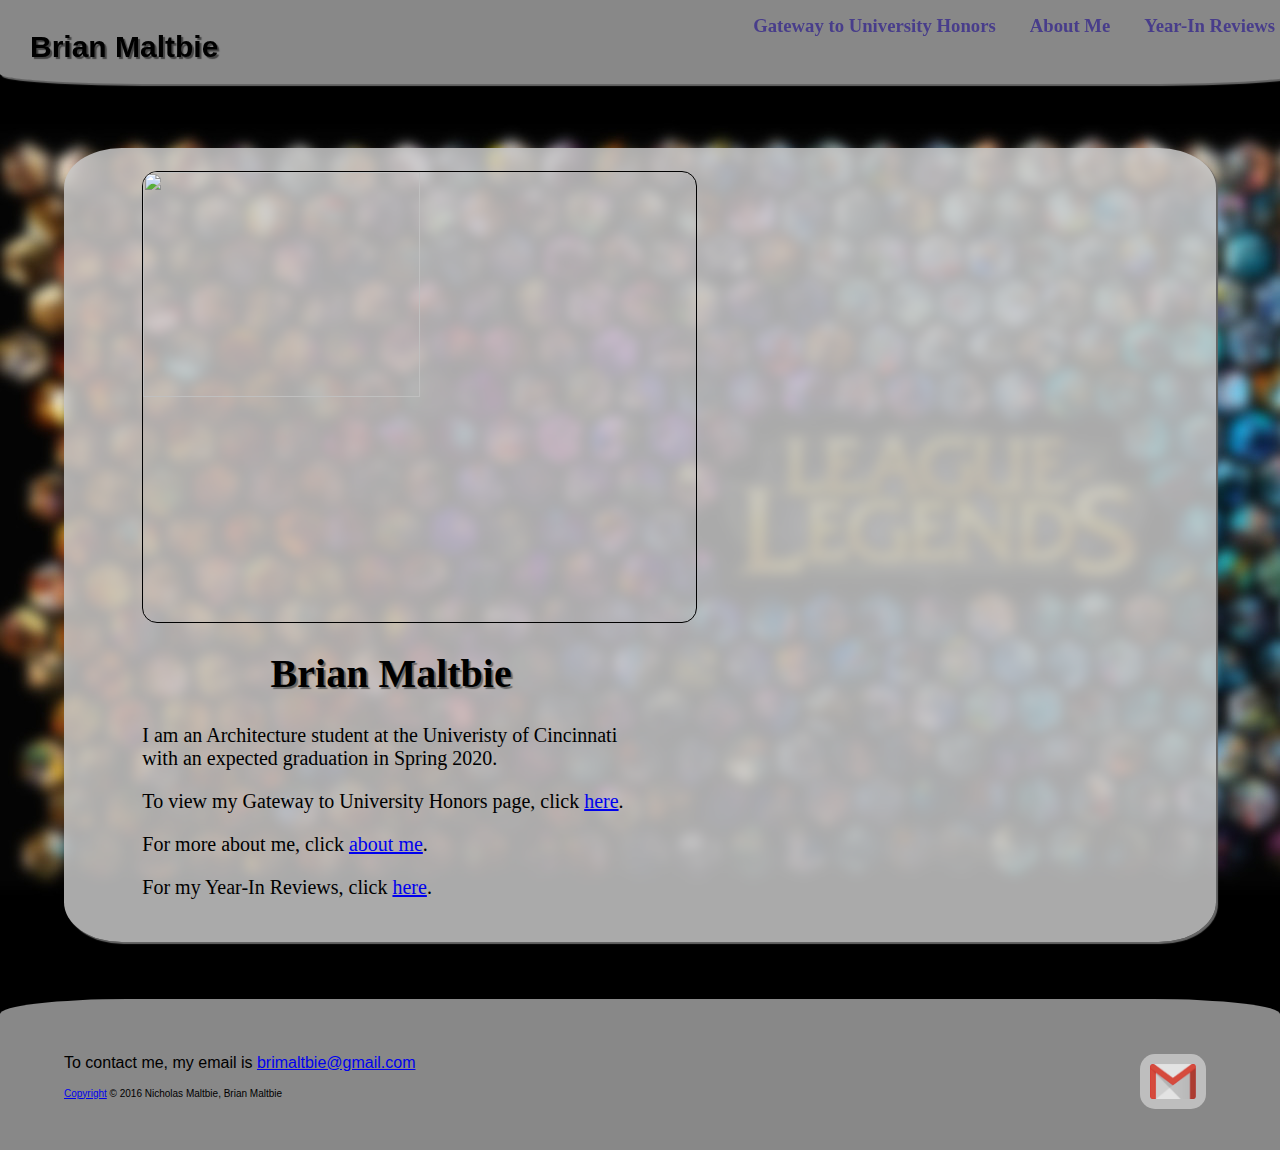
==== index.html @ 5e85eae9 "Revised website code to become Brian Maltbie" ====
<head>
  <title>Brian Maltbie</title>
  <link rel='stylesheet' href='css/stylesheet.css' /></link>
  <script src="js/padding.js"></script>
</head>
<body background="img/lol/lol.jpg" onload="alightPaddingForNav()"
onresize="alightPaddingForNav()">
  <div id="wrapper">
    <navbar id="nav">
      <div id="home">
        <a href="index.html" id="home">
          <h1>Brian Maltbie</h1>
        </a>
      </div>

      <div id="links">
        <div class="link">
          <a href="Gateway.html">
             <h3>Gateway to University Honors</h3>
          </a>
        </div>

        <div class="link">
          <a href="aboutme.html">
             <h3>About Me</h3>
          </a>
        </div>

        <div class="link">
          <a href="projects.html">
             <h3>Year-In Reviews</h3>
          </a>
        </div>
      </div>
    </navbar>

    <div id="content-holder">
      <div class = "content" id="picture-holder">
        <img id="picture" class="roundrect" border="1px" src='img/IMG_1776.JPG' height="50%"/>
        <div id="about">
          <h1 align="center">Brian Maltbie</h1>
          <p> I am an Architecture student at the Univeristy of
            Cincinnati with an expected graduation in Spring 2020.</p>
          <p> To view my Gateway to University Honors page, click <a href="https://drive.google.com/file/d/0B0gCZqueOMVIaFNQQXA4c0lDUjQ/view?usp=sharing">here</a>. </p>
          <P> For more about me, click <a href="aboutme.html">about me</a>. </p>
          <p> For my Year-In Reviews, click <a href="projects.html">here</a>. </p>
        </div>
      </div>
    </div>

    <div id="footer">
      <div style="display:inline-block;width=30%;float=left">
        <p>To contact me, my email is <a href="mailto:brimaltbie@gmail.com">brimaltbie@gmail.com</a></p>

        <p><font size="1"><a href="LICENSE.txt">Copyright</a> © 2016 Nicholas Maltbie, Brian Maltbie</font></p>
      </div>

      <ul style="display:inline-block;" id="info">
        <li>
          <span title="brimaltbie@gmail.com">
            <a href="mailto:brimaltbie@gmail.com"><img src="img/icons/gmail-icon.png"/ height=35px></a>
          </span>
        </li>
      </ul>
    </div>
  </div>
</body>
---- css/stylesheet.css ----
body {
  background-color: #300a24;
  margin:0;
  padding:0;
	height:100%;
}

#wrapper {
	min-height:100%;
	position:relative;
}

#nav {
  text-align: center;
  display:inline-block;
  width: 100%;
  height:auto;
  top:0;
  position:fixed;
  background-color: #888;
  border-bottom-left-radius: 12%;
  border-bottom-right-radius: 12%;
  box-shadow: 2px 2px 1px #666;
  padding: 10px;
}

#home > h1 {
  margin:0;
  font-size: 30;
}

.link > a > h3 {
  margin: 5px 0 5px 0;
}

#home {
  color: black;
  text-decoration: none;
  font-family:'Helvetica';
  margin: 10px 15px 5px 10px;
  text-shadow: 2px 2px 1px #444;
  display:inline-block;
  text-align: left;
  float:left;
}

.link {
  display: inline-block;
  margin: 0 15px 0 15px;
}

#links {
  display: inline-block;
  float: right;
}

#nav > #links > .link > a {
  color: darkslateblue;
  font-family:'Geneva';
  text-decoration: none;
}

#content-holder {
  margin: 5% 5% 0 5%;
  width: 90%;
}

#footer {
  border-top-left-radius: 10%;
  border-top-right-radius: 10%;
  background-color: #888;
  width:90%;
  padding: 3% 5% 2% 5%;
  font-family: 'Arial';
	position:absolute;
	bottom:0;
  left:0;
}

#foter > div {
  color: #FFF;
}

#license {
  display: block;
  background-color: #AAA;
  box-shadow: 2px 2px 1px #666;
  margin: 0 3%;
  padding: 2%;
  float:top;
}

.content {
  border-radius: 5%;
  background-color: rgba(200, 200, 200, 0.85);;
  box-shadow: 2px 2px 1px #666;
  text-decoration: none;
  margin-bottom: 5%;
  padding:2%;
  font-size: 20;
}

.roundrect {
  border-radius: 15px;
}

#picture {
  display:inline-flex;
  margin:0 5%;
}

#about {
  display: inline-block;
  width:45%;
  vertical-align:top;
  margin-left: 5%;
}

#about > h1 {
  font-family:'Sans-serif';
  text-shadow: 2px 2px 1px #666;
}

#info {
  float:right;
  text-align: right;
  vertical-align: baseline;
}
/*
ul.info:after {
  content: '';
  display: inline-block;
  width: 100%;
}*/

#info > li {
  display: inline-block;
  width: auto;
  text-align: left;
  vertical-align: middle;
  margin:0 10px 0 10px;
  background-color: rgba(200,200,200,0.85);
  border-radius: 15px;
  padding: 10px;
  text-align: center;
}

#picture-holder {
  text-align: left;
}

@media (max-device-width: 700px) {

  #nav > #links {
    display: block;
    text-align: center;
    margin-bottom: 5px;
    width:100%;
  }

  #nav > #links > .link {
    float: none;
    margin: 0 10px 0 10px;
  }

  #home {
    text-align: center;
    width:100%;
    margin:10px 0 0 0;
  }

  #picture-holder {
    text-align: center;
  }

  #picture {
    margin: 0 0;
  }

  #about {
    width:100%;
    margin-left: 0;
  }

}

@media (max-width: 700px) {

  #nav > #links {
    display: block;
    text-align: center;
    margin-bottom: 5px;
    width:100%;
  }

  #nav > #links > .link {
    float: none;
    margin: 0 10px 0 10px;
  }

  #home {
    text-align: center;
    width:100%;
    margin:10px 0 0 0;
  }

  #picture-holder {
    text-align: center;
  }

  #picture {
    margin: 0 0;
  }

  #about {
    width:100%;
    margin-left: 0;
  }
}
\
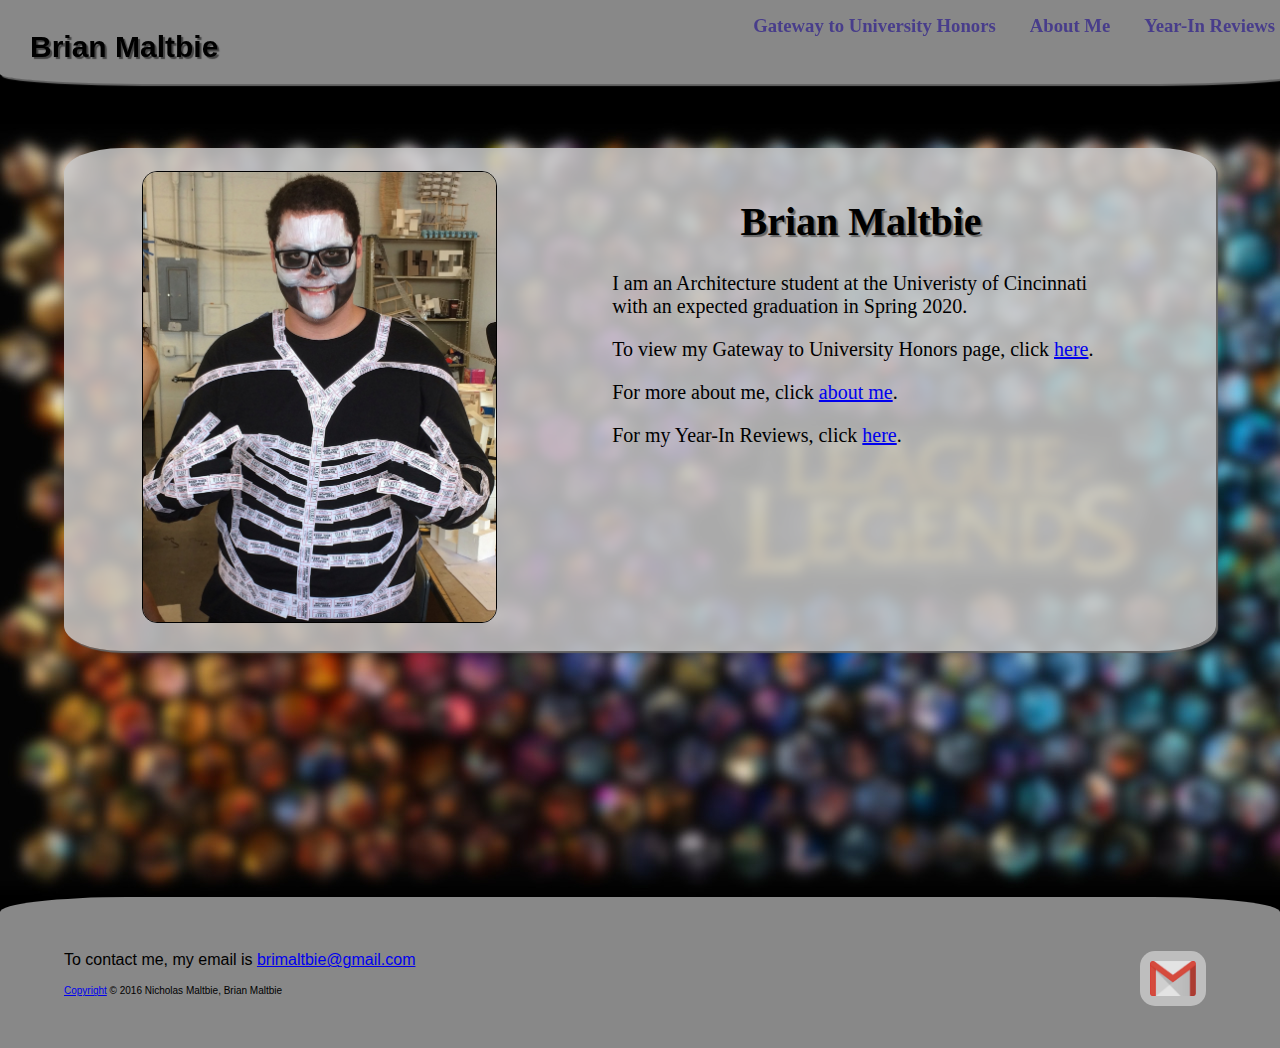
==== commit 7b545a4f: "changed brian image" ====
--- a/index.html
+++ b/index.html
@@ -36,7 +36,7 @@
 
     <div id="content-holder">
       <div class = "content" id="picture-holder">
-        <img id="picture" class="roundrect" border="1px" src='img/IMG_1776.JPG' height="50%"/>
+        <img id="picture" class="roundrect" border="1px" src='img/Brian.JPG' height="50%"/>
         <div id="about">
           <h1 align="center">Brian Maltbie</h1>
           <p> I am an Architecture student at the Univeristy of
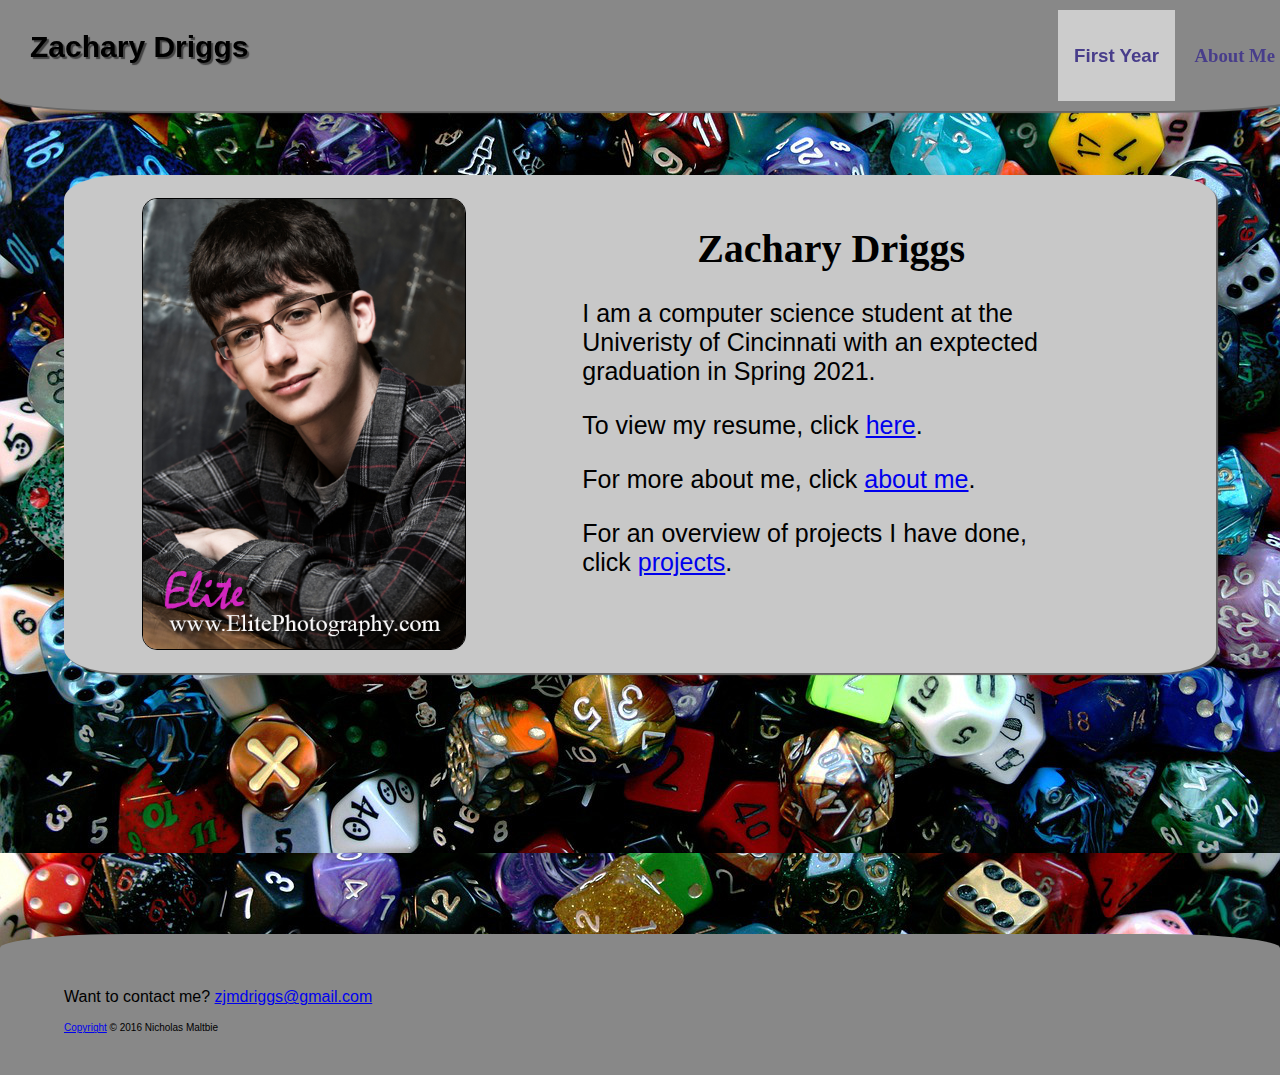
==== commit 7c2dfc02: "Removed Herobrine" ====
--- a/index.html
+++ b/index.html
@@ -1,34 +1,31 @@
 <head>
-  <title>Brian Maltbie</title>
+  <title>Zachary Driggs</title>
   <link rel='stylesheet' href='css/stylesheet.css' /></link>
   <script src="js/padding.js"></script>
+  <script src="js/dropdown.js"></script>
+  <link rel="icon" href="img/icons/turtleIcon.png">
 </head>
-<body background="img/lol/lol.jpg" onload="alightPaddingForNav()"
+<body background="dice1.jpg" onload="alightPaddingForNav()"
 onresize="alightPaddingForNav()">
   <div id="wrapper">
     <navbar id="nav">
       <div id="home">
         <a href="index.html" id="home">
-          <h1>Brian Maltbie</h1>
+          <h1>Zachary Driggs</h1>
         </a>
       </div>
 
       <div id="links">
-        <div class="link">
-          <a href="Gateway.html">
-             <h3>Gateway to University Honors</h3>
-          </a>
+        <div class="dropdown">
+          <button onclick="myFunction()" class="dropbtn"><h3>First Year</h3></button>
+          <div id="myDropdown" class="dropdown-content">
+            <a href="gateway.html">Honors Gateway</a>
+            <a href="yearin1.html">Year-In Review</a>
+          </div>
         </div>
-
         <div class="link">
           <a href="aboutme.html">
              <h3>About Me</h3>
-          </a>
-        </div>
-
-        <div class="link">
-          <a href="projects.html">
-             <h3>Year-In Reviews</h3>
           </a>
         </div>
       </div>
@@ -36,32 +33,25 @@
 
     <div id="content-holder">
       <div class = "content" id="picture-holder">
-        <img id="picture" class="roundrect" border="1px" src='img/Brian.JPG' height="50%"/>
+        <img id="picture" class="roundrect" border="1px" src='Me.jpg' height="50%"/>
         <div id="about">
-          <h1 align="center">Brian Maltbie</h1>
-          <p> I am an Architecture student at the Univeristy of
-            Cincinnati with an expected graduation in Spring 2020.</p>
-          <p> To view my Gateway to University Honors page, click <a href="https://drive.google.com/file/d/0B0gCZqueOMVIaFNQQXA4c0lDUjQ/view?usp=sharing">here</a>. </p>
+          <h1 align="center">Zachary Driggs</h1>
+          <p> I am a computer science student at the Univeristy of
+            Cincinnati with an exptected graduation in Spring 2021.</p>
+          <p> To view my resume, click <a href="https://drive.google.com/file/d/0B0gCZqueOMVIaFNQQXA4c0lDUjQ/view?usp=sharing">here</a>. </p>
           <P> For more about me, click <a href="aboutme.html">about me</a>. </p>
-          <p> For my Year-In Reviews, click <a href="projects.html">here</a>. </p>
+          <p> For an overview of projects I have done, click <a href="projects.html">projects</a>. </p>
         </div>
       </div>
     </div>
 
     <div id="footer">
       <div style="display:inline-block;width=30%;float=left">
-        <p>To contact me, my email is <a href="mailto:brimaltbie@gmail.com">brimaltbie@gmail.com</a></p>
+        <p>Want to contact me? <a href="mailto:zjmdriggs@gmail.com">
+          zjmdriggs@gmail.com</a></p>
 
-        <p><font size="1"><a href="LICENSE.txt">Copyright</a> © 2016 Nicholas Maltbie, Brian Maltbie</font></p>
+        <p><font size="1"><a href="license.html">Copyright</a> © 2016 Nicholas Maltbie</font></p>
       </div>
-
-      <ul style="display:inline-block;" id="info">
-        <li>
-          <span title="brimaltbie@gmail.com">
-            <a href="mailto:brimaltbie@gmail.com"><img src="img/icons/gmail-icon.png"/ height=35px></a>
-          </span>
-        </li>
-      </ul>
     </div>
   </div>
 </body>
--- a/css/stylesheet.css
+++ b/css/stylesheet.css
@@ -24,6 +24,18 @@
   padding: 10px;
 }
 
+.content {
+  font-family:'Helvetica';
+}
+
+.content > p {
+  font-size:25;
+}
+
+.content > div > p {
+  font-size:25;
+}
+
 #home > h1 {
   margin:0;
   font-size: 30;
@@ -52,6 +64,7 @@
 #links {
   display: inline-block;
   float: right;
+  font-family:'Helvetica';
 }
 
 #nav > #links > .link > a {
@@ -92,7 +105,7 @@
 
 .content {
   border-radius: 5%;
-  background-color: rgba(200, 200, 200, 0.85);;
+  background-color: rgba(200, 200, 200, 1);;
   box-shadow: 2px 2px 1px #666;
   text-decoration: none;
   margin-bottom: 5%;
@@ -106,7 +119,8 @@
 
 #picture {
   display:inline-flex;
-  margin:0 5%;
+  margin: auto 5%;
+  vertical-align: middle;
 }
 
 #about {
@@ -118,7 +132,7 @@
 
 #about > h1 {
   font-family:'Sans-serif';
-  text-shadow: 2px 2px 1px #666;
+  /*text-shadow: 2px 2px 1px #666;*/
 }
 
 #info {
@@ -174,7 +188,7 @@
   }
 
   #picture {
-    margin: 0 0;
+    margin: auto 0;
   }
 
   #about {
@@ -217,4 +231,56 @@
     margin-left: 0;
   }
 }
-\
+
+/* Dropdown Button */
+.dropbtn {
+    background-color: #CCC;
+    color: white;
+    padding: 16px;
+    font-size: 16px;
+    border: none;
+    cursor: pointer;
+}
+
+.dropbtn {
+    background-color: #CCC;
+    color: darkslateblue;
+    padding: 16px;
+    font-size: 16px;
+    border: none;
+    cursor: pointer;
+}
+
+.dropbtn:focus {
+  background-color: #777;
+  outline:0;
+}
+
+.dropbtn:hover  {
+    background-color: #777;
+}
+
+.dropdown {
+    position: relative;
+    display: inline-block;
+}
+
+.dropdown-content {
+    display: none;
+    position: absolute;
+    background-color: #CCC;
+    min-width: 160px;
+    overflow: auto;
+    box-shadow: 0px 8px 16px 0px rgba(0,0,0,0.2);
+}
+
+.dropdown-content a {
+    color: darkslateblue;
+    padding: 12px 16px;
+    text-decoration: none;
+    display: block;
+}
+
+.dropdown a:hover {background-color: #CCC}
+
+.show {display:block;}
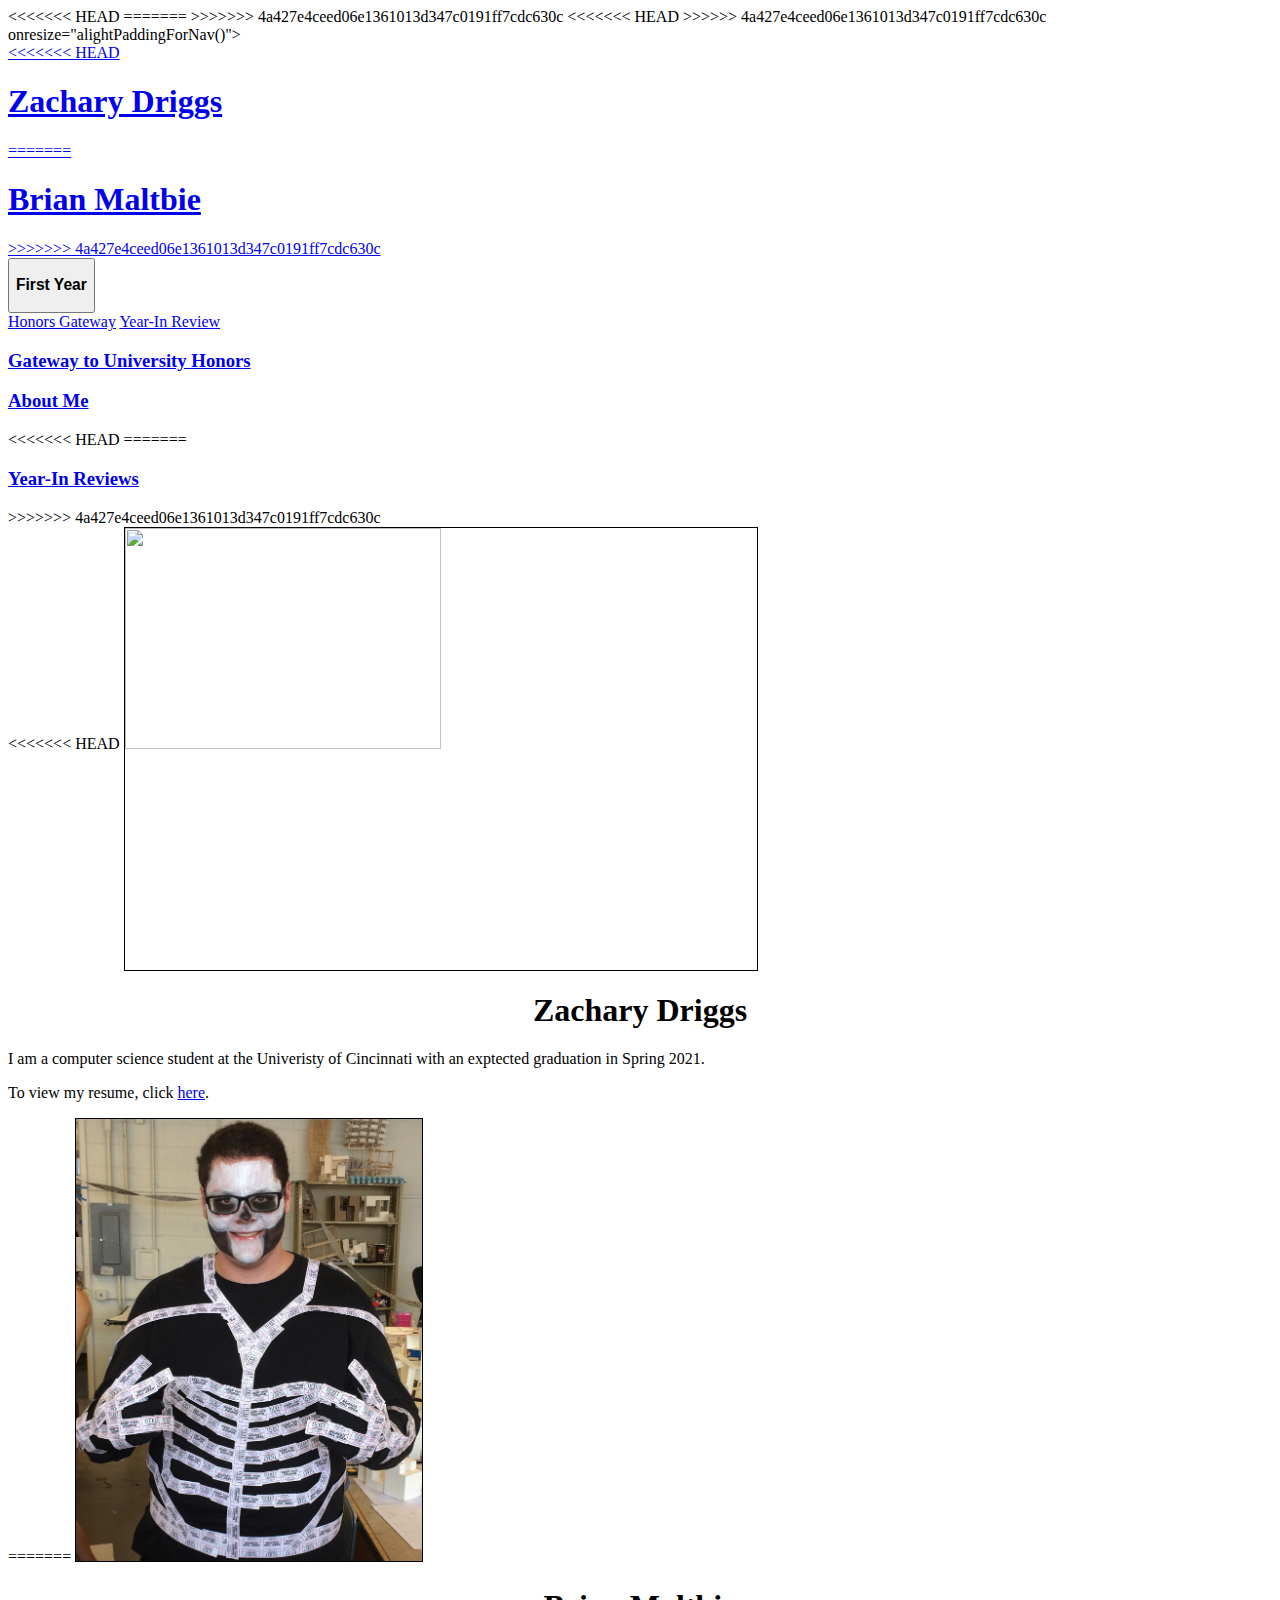
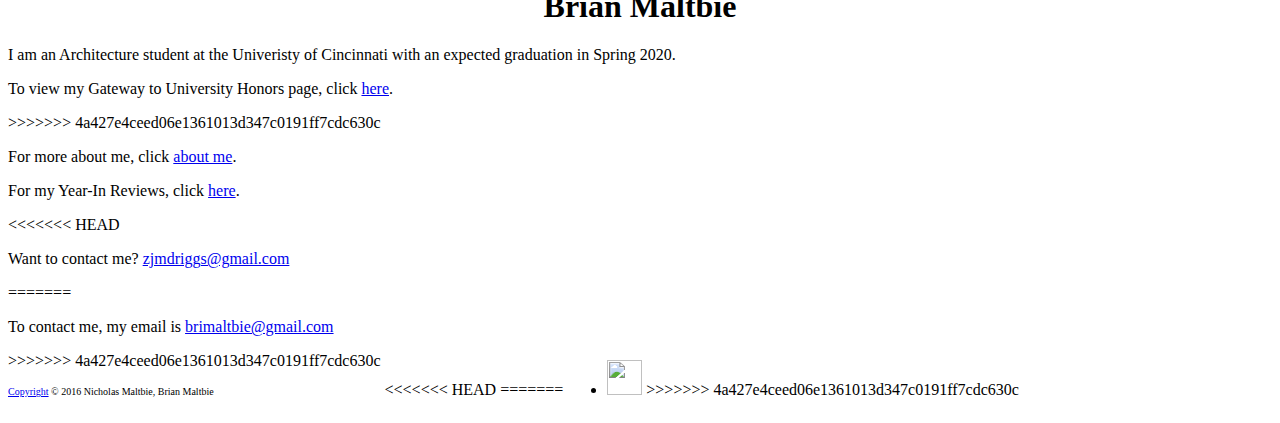
==== commit 8b377480: "things being resolved" ====
--- a/index.html
+++ b/index.html
@@ -1,17 +1,29 @@
 <head>
+<<<<<<< HEAD
   <title>Zachary Driggs</title>
+=======
+  <title>Brian Maltbie</title>
+>>>>>>> 4a427e4ceed06e1361013d347c0191ff7cdc630c
   <link rel='stylesheet' href='css/stylesheet.css' /></link>
   <script src="js/padding.js"></script>
   <script src="js/dropdown.js"></script>
   <link rel="icon" href="img/icons/turtleIcon.png">
 </head>
+<<<<<<< HEAD
 <body background="dice1.jpg" onload="alightPaddingForNav()"
+=======
+<body background="img/lol/lol.jpg" onload="alightPaddingForNav()"
+>>>>>>> 4a427e4ceed06e1361013d347c0191ff7cdc630c
 onresize="alightPaddingForNav()">
   <div id="wrapper">
     <navbar id="nav">
       <div id="home">
         <a href="index.html" id="home">
+<<<<<<< HEAD
           <h1>Zachary Driggs</h1>
+=======
+          <h1>Brian Maltbie</h1>
+>>>>>>> 4a427e4ceed06e1361013d347c0191ff7cdc630c
         </a>
       </div>
 
@@ -24,34 +36,73 @@
           </div>
         </div>
         <div class="link">
+          <a href="Gateway.html">
+             <h3>Gateway to University Honors</h3>
+          </a>
+        </div>
+
+        <div class="link">
           <a href="aboutme.html">
              <h3>About Me</h3>
           </a>
         </div>
+<<<<<<< HEAD
+=======
+
+        <div class="link">
+          <a href="projects.html">
+             <h3>Year-In Reviews</h3>
+          </a>
+        </div>
+>>>>>>> 4a427e4ceed06e1361013d347c0191ff7cdc630c
       </div>
     </navbar>
 
     <div id="content-holder">
       <div class = "content" id="picture-holder">
+<<<<<<< HEAD
         <img id="picture" class="roundrect" border="1px" src='Me.jpg' height="50%"/>
         <div id="about">
           <h1 align="center">Zachary Driggs</h1>
           <p> I am a computer science student at the Univeristy of
             Cincinnati with an exptected graduation in Spring 2021.</p>
           <p> To view my resume, click <a href="https://drive.google.com/file/d/0B0gCZqueOMVIaFNQQXA4c0lDUjQ/view?usp=sharing">here</a>. </p>
+=======
+        <img id="picture" class="roundrect" border="1px" src='img/Brian.JPG' height="50%"/>
+        <div id="about">
+          <h1 align="center">Brian Maltbie</h1>
+          <p> I am an Architecture student at the Univeristy of
+            Cincinnati with an expected graduation in Spring 2020.</p>
+          <p> To view my Gateway to University Honors page, click <a href="Gateway.html">here</a>. </p>
+>>>>>>> 4a427e4ceed06e1361013d347c0191ff7cdc630c
           <P> For more about me, click <a href="aboutme.html">about me</a>. </p>
-          <p> For an overview of projects I have done, click <a href="projects.html">projects</a>. </p>
+          <p> For my Year-In Reviews, click <a href="projects.html">here</a>. </p>
         </div>
       </div>
     </div>
 
     <div id="footer">
       <div style="display:inline-block;width=30%;float=left">
+<<<<<<< HEAD
         <p>Want to contact me? <a href="mailto:zjmdriggs@gmail.com">
           zjmdriggs@gmail.com</a></p>
+=======
+        <p>To contact me, my email is <a href="mailto:brimaltbie@gmail.com">brimaltbie@gmail.com</a></p>
+>>>>>>> 4a427e4ceed06e1361013d347c0191ff7cdc630c
 
-        <p><font size="1"><a href="license.html">Copyright</a> © 2016 Nicholas Maltbie</font></p>
+        <p><font size="1"><a href="LICENSE.txt">Copyright</a> © 2016 Nicholas Maltbie, Brian Maltbie</font></p>
       </div>
+<<<<<<< HEAD
+=======
+
+      <ul style="display:inline-block;" id="info">
+        <li>
+          <span title="brimaltbie@gmail.com">
+            <a href="mailto:brimaltbie@gmail.com"><img src="img/icons/gmail-icon.png"/ height=35px></a>
+          </span>
+        </li>
+      </ul>
+>>>>>>> 4a427e4ceed06e1361013d347c0191ff7cdc630c
     </div>
   </div>
 </body>
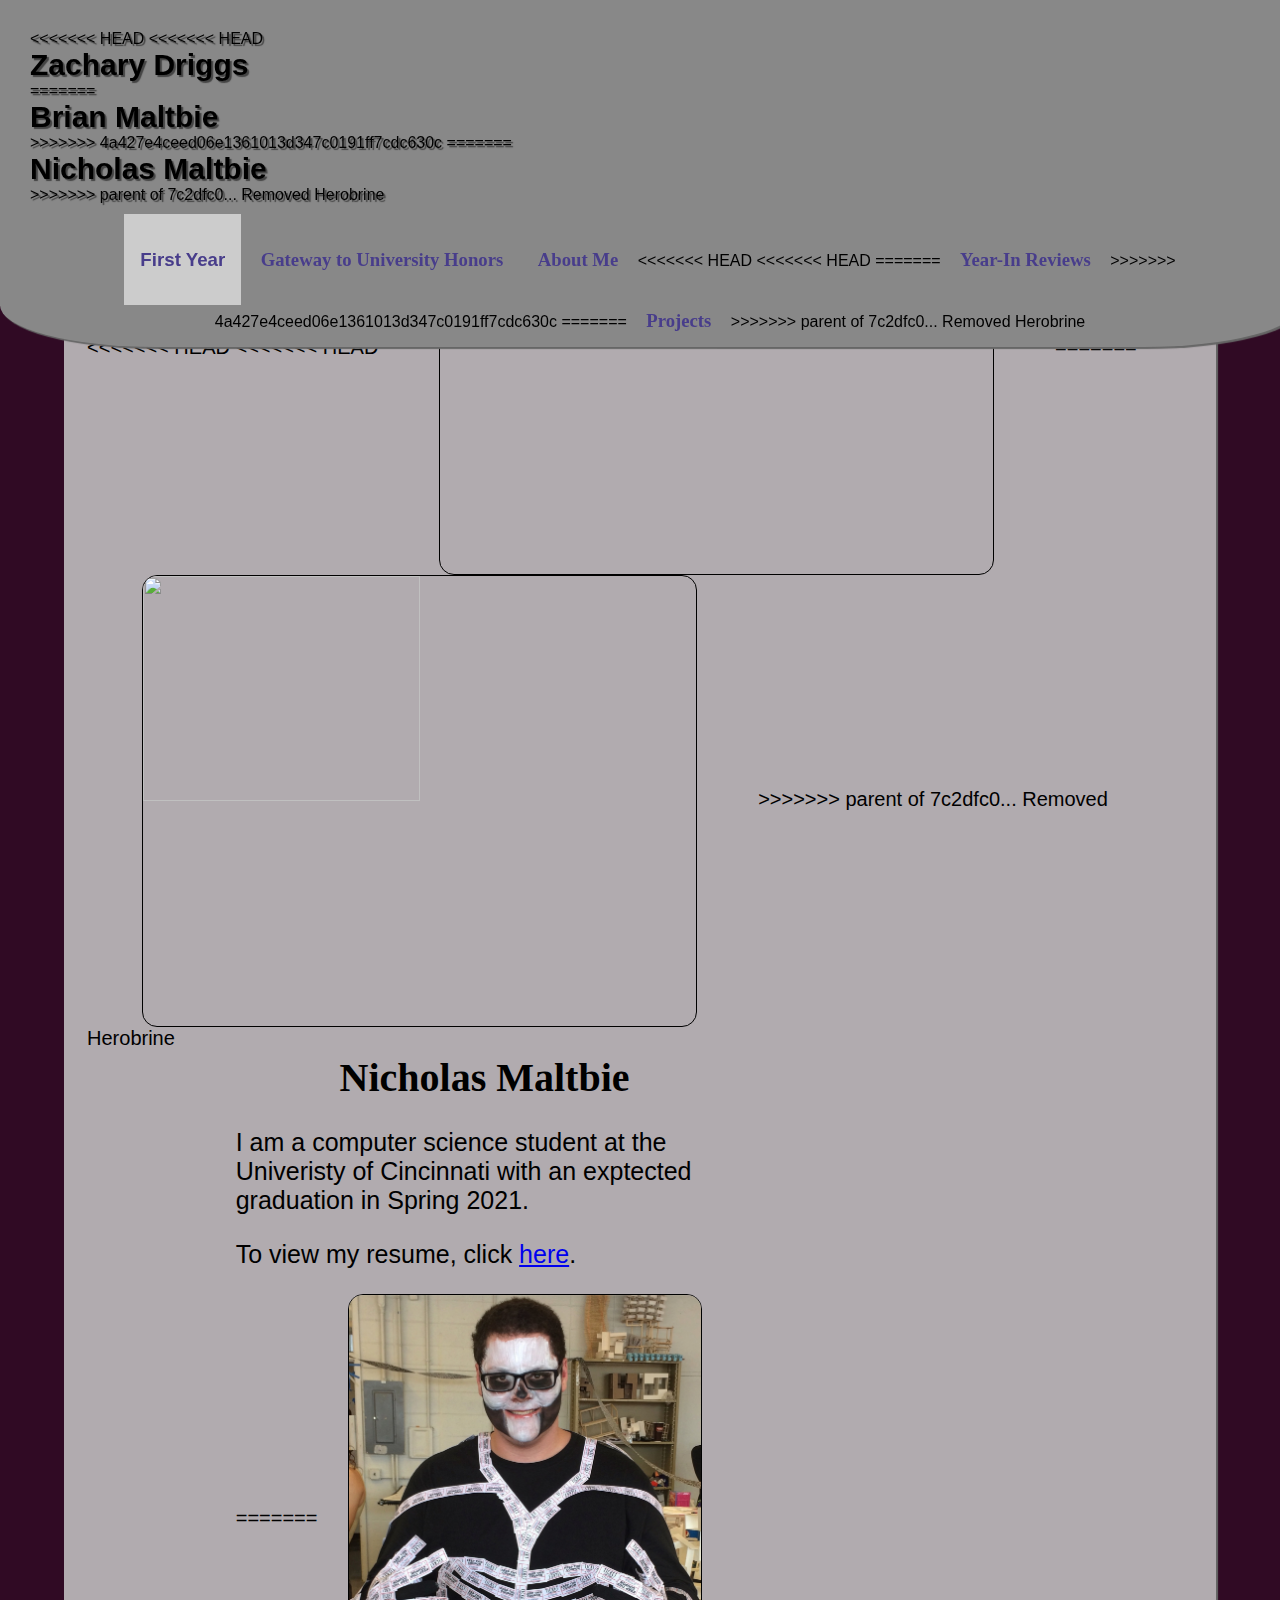
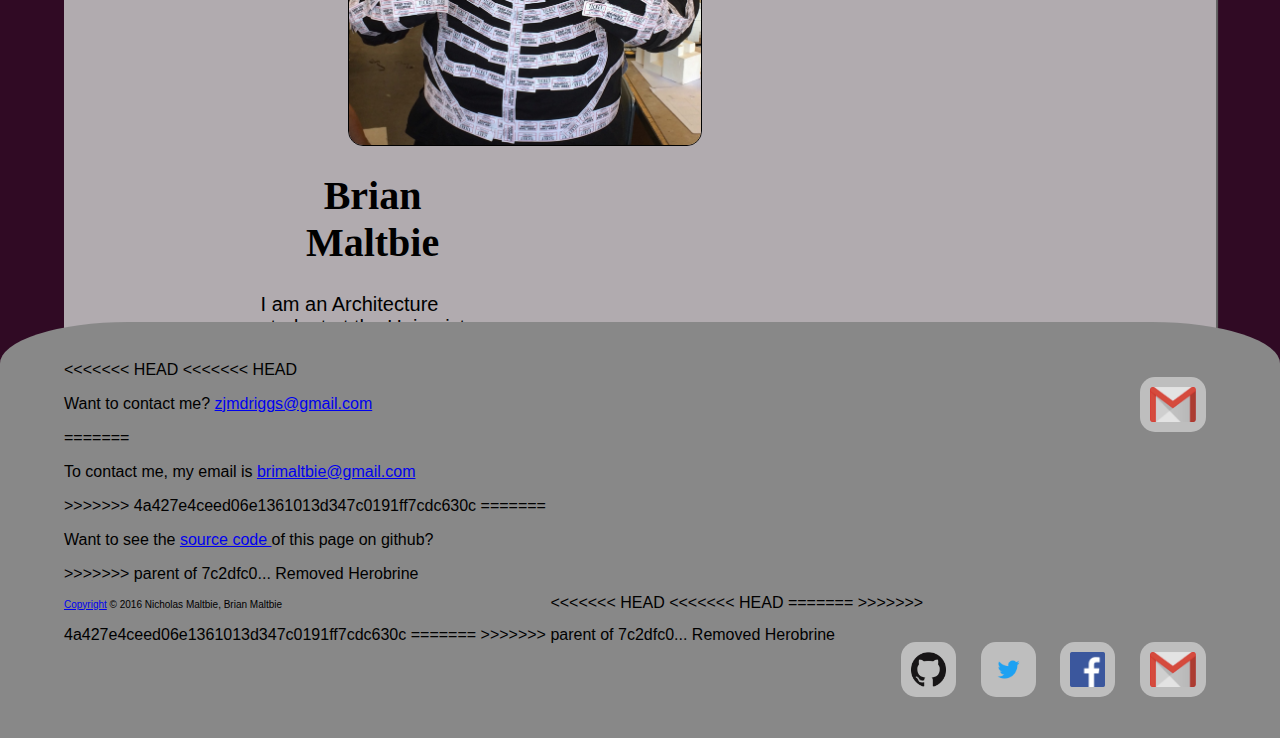
==== commit 0b101c1d: "still resolving things" ====
--- a/index.html
+++ b/index.html
@@ -1,29 +1,41 @@
 <head>
+<<<<<<< HEAD
 <<<<<<< HEAD
   <title>Zachary Driggs</title>
 =======
   <title>Brian Maltbie</title>
 >>>>>>> 4a427e4ceed06e1361013d347c0191ff7cdc630c
+=======
+  <title>Nicholas Maltbie</title>
+>>>>>>> parent of 7c2dfc0... Removed Herobrine
   <link rel='stylesheet' href='css/stylesheet.css' /></link>
   <script src="js/padding.js"></script>
   <script src="js/dropdown.js"></script>
   <link rel="icon" href="img/icons/turtleIcon.png">
 </head>
 <<<<<<< HEAD
+<<<<<<< HEAD
 <body background="dice1.jpg" onload="alightPaddingForNav()"
 =======
 <body background="img/lol/lol.jpg" onload="alightPaddingForNav()"
 >>>>>>> 4a427e4ceed06e1361013d347c0191ff7cdc630c
+=======
+<body background="img/code/ClientBlur.jpg" onload="alightPaddingForNav()"
+>>>>>>> parent of 7c2dfc0... Removed Herobrine
 onresize="alightPaddingForNav()">
   <div id="wrapper">
     <navbar id="nav">
       <div id="home">
         <a href="index.html" id="home">
 <<<<<<< HEAD
+<<<<<<< HEAD
           <h1>Zachary Driggs</h1>
 =======
           <h1>Brian Maltbie</h1>
 >>>>>>> 4a427e4ceed06e1361013d347c0191ff7cdc630c
+=======
+          <h1>Nicholas Maltbie</h1>
+>>>>>>> parent of 7c2dfc0... Removed Herobrine
         </a>
       </div>
 
@@ -47,6 +59,7 @@
           </a>
         </div>
 <<<<<<< HEAD
+<<<<<<< HEAD
 =======
 
         <div class="link">
@@ -55,15 +68,26 @@
           </a>
         </div>
 >>>>>>> 4a427e4ceed06e1361013d347c0191ff7cdc630c
+=======
+        <div class="link">
+          <a href="projects.html">
+             <h3>Projects</h3>
+          </a>
+        </div>
+>>>>>>> parent of 7c2dfc0... Removed Herobrine
       </div>
     </navbar>
 
     <div id="content-holder">
       <div class = "content" id="picture-holder">
 <<<<<<< HEAD
+<<<<<<< HEAD
         <img id="picture" class="roundrect" border="1px" src='Me.jpg' height="50%"/>
+=======
+        <img id="picture" class="roundrect" border="1px" src='img/IMG_1776.JPG' height="50%"/>
+>>>>>>> parent of 7c2dfc0... Removed Herobrine
         <div id="about">
-          <h1 align="center">Zachary Driggs</h1>
+          <h1 align="center">Nicholas Maltbie</h1>
           <p> I am a computer science student at the Univeristy of
             Cincinnati with an exptected graduation in Spring 2021.</p>
           <p> To view my resume, click <a href="https://drive.google.com/file/d/0B0gCZqueOMVIaFNQQXA4c0lDUjQ/view?usp=sharing">here</a>. </p>
@@ -84,14 +108,20 @@
     <div id="footer">
       <div style="display:inline-block;width=30%;float=left">
 <<<<<<< HEAD
+<<<<<<< HEAD
         <p>Want to contact me? <a href="mailto:zjmdriggs@gmail.com">
           zjmdriggs@gmail.com</a></p>
 =======
         <p>To contact me, my email is <a href="mailto:brimaltbie@gmail.com">brimaltbie@gmail.com</a></p>
 >>>>>>> 4a427e4ceed06e1361013d347c0191ff7cdc630c
+=======
+        <p>Want to see the <a href="https://github.com/nicholas-maltbie/nicholas-maltbie.github.io/blob/master/index.html">
+          source code </a> of this page on github?</p>
+>>>>>>> parent of 7c2dfc0... Removed Herobrine
 
         <p><font size="1"><a href="LICENSE.txt">Copyright</a> © 2016 Nicholas Maltbie, Brian Maltbie</font></p>
       </div>
+<<<<<<< HEAD
 <<<<<<< HEAD
 =======
 
@@ -103,6 +133,30 @@
         </li>
       </ul>
 >>>>>>> 4a427e4ceed06e1361013d347c0191ff7cdc630c
+=======
+
+      <ul style="display:inline-block;" id="info">
+        <li>
+          <span title="My github profile">
+            <a href="https://github.com/nicholas-maltbie"><img src="img/icons/github-icon.png"/ height=35px></a>
+          </span>
+        </li>
+        <li>
+          <span title="My twitter profile">
+            <a href="https://twitter.com/flyguy23ndm"><img src="img/icons/twitter-icon.png"/ height=35px></a>
+          </span>
+        </li>
+        <li>
+          <span title="My facebook profile">
+            <a href="https://www.facebook.com/nicholas.maltbie"><img src="img/icons/fb-icon.png"/ height=35px></a>
+          </span>
+        </li>
+        <li>
+          <span title="nick.dmalt@gmail.com">
+            <a href="mailto:nick.dmalt@gmail.com"><img src="img/icons/gmail-icon.png"/ height=35px></a>
+          </span>
+      </ul>
+>>>>>>> parent of 7c2dfc0... Removed Herobrine
     </div>
   </div>
 </body>
--- a/css/stylesheet.css
+++ b/css/stylesheet.css
@@ -0,0 +1,286 @@
+body {
+  background-color: #300a24;
+  margin:0;
+  padding:0;
+	height:100%;
+}
+
+#wrapper {
+	min-height:100%;
+	position:relative;
+}
+
+#nav {
+  text-align: center;
+  display:inline-block;
+  width: 100%;
+  height:auto;
+  top:0;
+  position:fixed;
+  background-color: #888;
+  border-bottom-left-radius: 12%;
+  border-bottom-right-radius: 12%;
+  box-shadow: 2px 2px 1px #666;
+  padding: 10px;
+}
+
+.content {
+  font-family:'Helvetica';
+}
+
+.content > p {
+  font-size:25;
+}
+
+.content > div > p {
+  font-size:25;
+}
+
+#home > h1 {
+  margin:0;
+  font-size: 30;
+}
+
+.link > a > h3 {
+  margin: 5px 0 5px 0;
+}
+
+#home {
+  color: black;
+  text-decoration: none;
+  font-family:'Helvetica';
+  margin: 10px 15px 5px 10px;
+  text-shadow: 2px 2px 1px #444;
+  display:inline-block;
+  text-align: left;
+  float:left;
+}
+
+.link {
+  display: inline-block;
+  margin: 0 15px 0 15px;
+}
+
+#links {
+  display: inline-block;
+  float: right;
+  font-family:'Helvetica';
+}
+
+#nav > #links > .link > a {
+  color: darkslateblue;
+  font-family:'Geneva';
+  text-decoration: none;
+}
+
+#content-holder {
+  margin: 5% 5% 0 5%;
+  width: 90%;
+}
+
+#footer {
+  border-top-left-radius: 10%;
+  border-top-right-radius: 10%;
+  background-color: #888;
+  width:90%;
+  padding: 3% 5% 2% 5%;
+  font-family: 'Arial';
+	position:absolute;
+	bottom:0;
+  left:0;
+}
+
+#foter > div {
+  color: #FFF;
+}
+
+#license {
+  display: block;
+  background-color: #AAA;
+  box-shadow: 2px 2px 1px #666;
+  margin: 0 3%;
+  padding: 2%;
+  float:top;
+}
+
+.content {
+  border-radius: 5%;
+  background-color: rgba(200, 200, 200, 0.85);;
+  box-shadow: 2px 2px 1px #666;
+  text-decoration: none;
+  margin-bottom: 5%;
+  padding:2%;
+  font-size: 20;
+}
+
+.roundrect {
+  border-radius: 15px;
+}
+
+#picture {
+  display:inline-flex;
+  margin: auto 5%;
+  vertical-align: middle;
+}
+
+#about {
+  display: inline-block;
+  width:45%;
+  vertical-align:top;
+  margin-left: 5%;
+}
+
+#about > h1 {
+  font-family:'Sans-serif';
+  /*text-shadow: 2px 2px 1px #666;*/
+}
+
+#info {
+  float:right;
+  text-align: right;
+  vertical-align: baseline;
+}
+/*
+ul.info:after {
+  content: '';
+  display: inline-block;
+  width: 100%;
+}*/
+
+#info > li {
+  display: inline-block;
+  width: auto;
+  text-align: left;
+  vertical-align: middle;
+  margin:0 10px 0 10px;
+  background-color: rgba(200,200,200,0.85);
+  border-radius: 15px;
+  padding: 10px;
+  text-align: center;
+}
+
+#picture-holder {
+  text-align: left;
+}
+
+@media (max-device-width: 700px) {
+
+  #nav > #links {
+    display: block;
+    text-align: center;
+    margin-bottom: 5px;
+    width:100%;
+  }
+
+  #nav > #links > .link {
+    float: none;
+    margin: 0 10px 0 10px;
+  }
+
+  #home {
+    text-align: center;
+    width:100%;
+    margin:10px 0 0 0;
+  }
+
+  #picture-holder {
+    text-align: center;
+  }
+
+  #picture {
+    margin: auto 0;
+  }
+
+  #about {
+    width:100%;
+    margin-left: 0;
+  }
+
+}
+
+@media (max-width: 700px) {
+
+  #nav > #links {
+    display: block;
+    text-align: center;
+    margin-bottom: 5px;
+    width:100%;
+  }
+
+  #nav > #links > .link {
+    float: none;
+    margin: 0 10px 0 10px;
+  }
+
+  #home {
+    text-align: center;
+    width:100%;
+    margin:10px 0 0 0;
+  }
+
+  #picture-holder {
+    text-align: center;
+  }
+
+  #picture {
+    margin: 0 0;
+  }
+
+  #about {
+    width:100%;
+    margin-left: 0;
+  }
+}
+
+/* Dropdown Button */
+.dropbtn {
+    background-color: #CCC;
+    color: white;
+    padding: 16px;
+    font-size: 16px;
+    border: none;
+    cursor: pointer;
+}
+
+.dropbtn {
+    background-color: #CCC;
+    color: darkslateblue;
+    padding: 16px;
+    font-size: 16px;
+    border: none;
+    cursor: pointer;
+}
+
+.dropbtn:focus {
+  background-color: #777;
+  outline:0;
+}
+
+.dropbtn:hover  {
+    background-color: #777;
+}
+
+.dropdown {
+    position: relative;
+    display: inline-block;
+}
+
+.dropdown-content {
+    display: none;
+    position: absolute;
+    background-color: #CCC;
+    min-width: 160px;
+    overflow: auto;
+    box-shadow: 0px 8px 16px 0px rgba(0,0,0,0.2);
+}
+
+.dropdown-content a {
+    color: darkslateblue;
+    padding: 12px 16px;
+    text-decoration: none;
+    display: block;
+}
+
+.dropdown a:hover {background-color: #CCC}
+
+.show {display:block;}
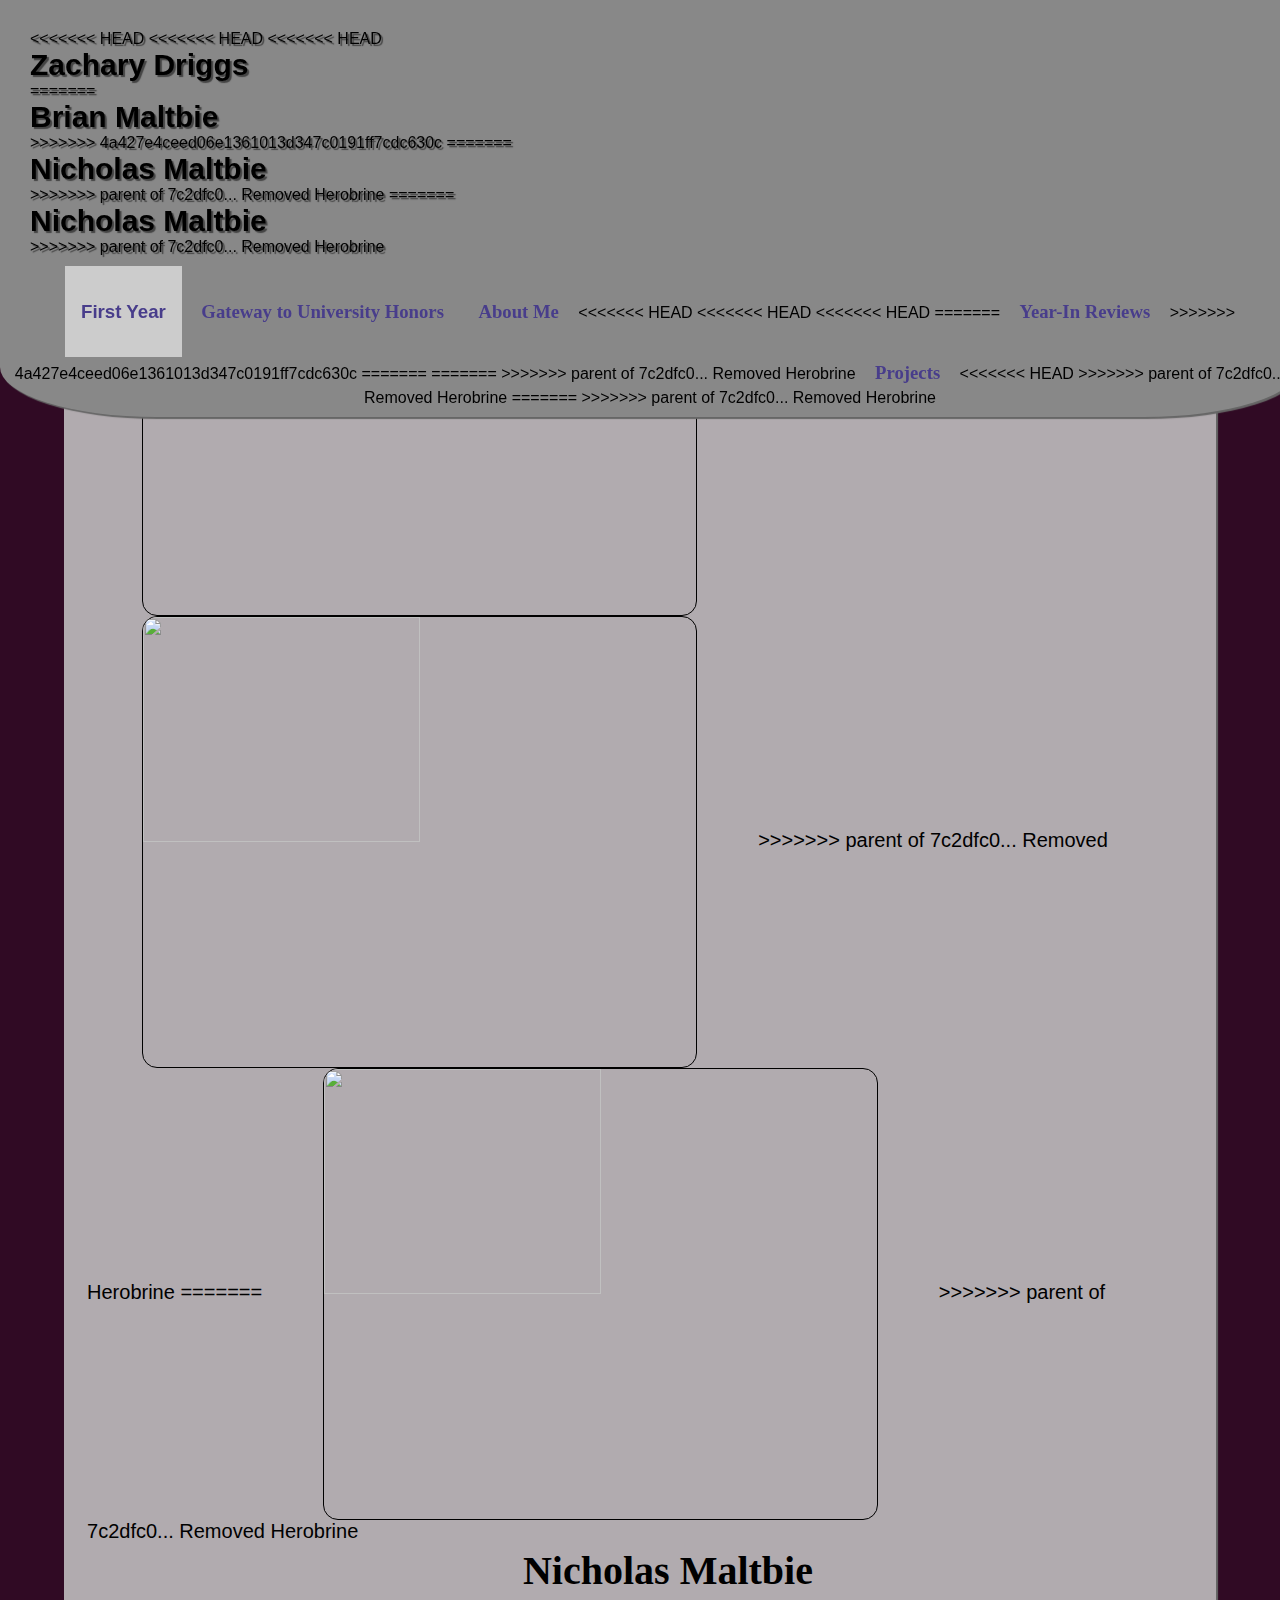
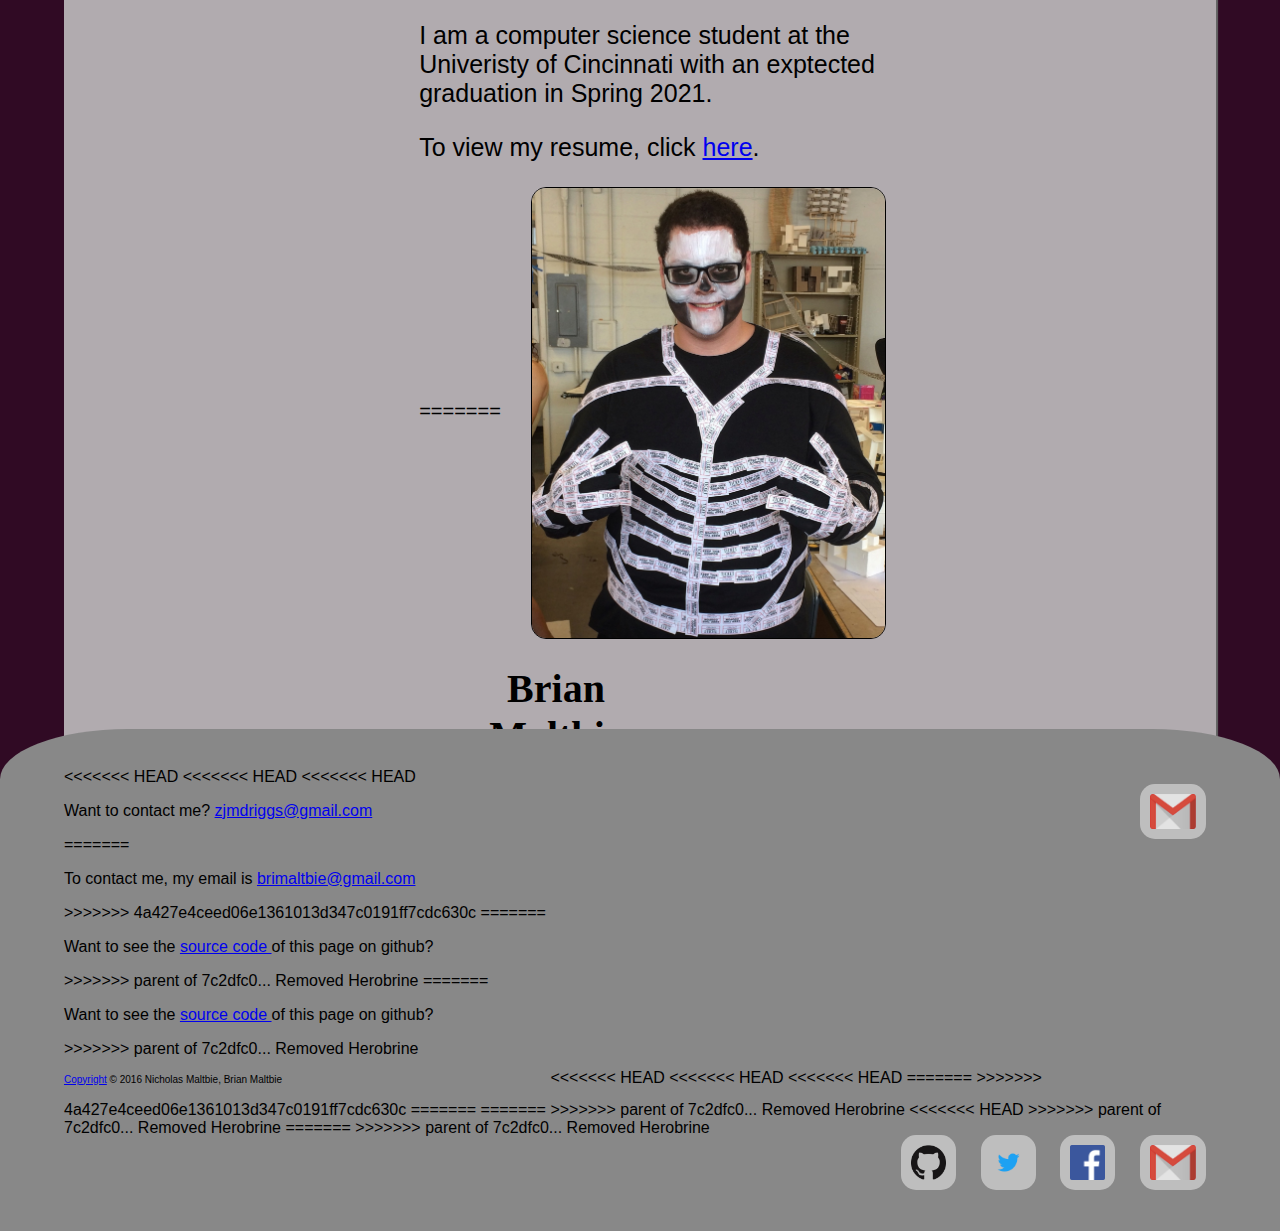
==== commit 106aeb21: "Actually removed herobrine" ====
--- a/index.html
+++ b/index.html
@@ -1,10 +1,14 @@
 <head>
+<<<<<<< HEAD
 <<<<<<< HEAD
 <<<<<<< HEAD
   <title>Zachary Driggs</title>
 =======
   <title>Brian Maltbie</title>
 >>>>>>> 4a427e4ceed06e1361013d347c0191ff7cdc630c
+=======
+  <title>Nicholas Maltbie</title>
+>>>>>>> parent of 7c2dfc0... Removed Herobrine
 =======
   <title>Nicholas Maltbie</title>
 >>>>>>> parent of 7c2dfc0... Removed Herobrine
@@ -15,10 +19,14 @@
 </head>
 <<<<<<< HEAD
 <<<<<<< HEAD
+<<<<<<< HEAD
 <body background="dice1.jpg" onload="alightPaddingForNav()"
 =======
 <body background="img/lol/lol.jpg" onload="alightPaddingForNav()"
 >>>>>>> 4a427e4ceed06e1361013d347c0191ff7cdc630c
+=======
+<body background="img/code/ClientBlur.jpg" onload="alightPaddingForNav()"
+>>>>>>> parent of 7c2dfc0... Removed Herobrine
 =======
 <body background="img/code/ClientBlur.jpg" onload="alightPaddingForNav()"
 >>>>>>> parent of 7c2dfc0... Removed Herobrine
@@ -29,10 +37,14 @@
         <a href="index.html" id="home">
 <<<<<<< HEAD
 <<<<<<< HEAD
+<<<<<<< HEAD
           <h1>Zachary Driggs</h1>
 =======
           <h1>Brian Maltbie</h1>
 >>>>>>> 4a427e4ceed06e1361013d347c0191ff7cdc630c
+=======
+          <h1>Nicholas Maltbie</h1>
+>>>>>>> parent of 7c2dfc0... Removed Herobrine
 =======
           <h1>Nicholas Maltbie</h1>
 >>>>>>> parent of 7c2dfc0... Removed Herobrine
@@ -60,6 +72,7 @@
         </div>
 <<<<<<< HEAD
 <<<<<<< HEAD
+<<<<<<< HEAD
 =======
 
         <div class="link">
@@ -69,11 +82,16 @@
         </div>
 >>>>>>> 4a427e4ceed06e1361013d347c0191ff7cdc630c
 =======
+=======
+>>>>>>> parent of 7c2dfc0... Removed Herobrine
         <div class="link">
           <a href="projects.html">
              <h3>Projects</h3>
           </a>
         </div>
+<<<<<<< HEAD
+>>>>>>> parent of 7c2dfc0... Removed Herobrine
+=======
 >>>>>>> parent of 7c2dfc0... Removed Herobrine
       </div>
     </navbar>
@@ -82,7 +100,11 @@
       <div class = "content" id="picture-holder">
 <<<<<<< HEAD
 <<<<<<< HEAD
+<<<<<<< HEAD
         <img id="picture" class="roundrect" border="1px" src='Me.jpg' height="50%"/>
+=======
+        <img id="picture" class="roundrect" border="1px" src='img/IMG_1776.JPG' height="50%"/>
+>>>>>>> parent of 7c2dfc0... Removed Herobrine
 =======
         <img id="picture" class="roundrect" border="1px" src='img/IMG_1776.JPG' height="50%"/>
 >>>>>>> parent of 7c2dfc0... Removed Herobrine
@@ -109,6 +131,7 @@
       <div style="display:inline-block;width=30%;float=left">
 <<<<<<< HEAD
 <<<<<<< HEAD
+<<<<<<< HEAD
         <p>Want to contact me? <a href="mailto:zjmdriggs@gmail.com">
           zjmdriggs@gmail.com</a></p>
 =======
@@ -118,9 +141,14 @@
         <p>Want to see the <a href="https://github.com/nicholas-maltbie/nicholas-maltbie.github.io/blob/master/index.html">
           source code </a> of this page on github?</p>
 >>>>>>> parent of 7c2dfc0... Removed Herobrine
+=======
+        <p>Want to see the <a href="https://github.com/nicholas-maltbie/nicholas-maltbie.github.io/blob/master/index.html">
+          source code </a> of this page on github?</p>
+>>>>>>> parent of 7c2dfc0... Removed Herobrine
 
         <p><font size="1"><a href="LICENSE.txt">Copyright</a> © 2016 Nicholas Maltbie, Brian Maltbie</font></p>
       </div>
+<<<<<<< HEAD
 <<<<<<< HEAD
 <<<<<<< HEAD
 =======
@@ -134,6 +162,8 @@
       </ul>
 >>>>>>> 4a427e4ceed06e1361013d347c0191ff7cdc630c
 =======
+=======
+>>>>>>> parent of 7c2dfc0... Removed Herobrine
 
       <ul style="display:inline-block;" id="info">
         <li>
@@ -156,6 +186,9 @@
             <a href="mailto:nick.dmalt@gmail.com"><img src="img/icons/gmail-icon.png"/ height=35px></a>
           </span>
       </ul>
+<<<<<<< HEAD
+>>>>>>> parent of 7c2dfc0... Removed Herobrine
+=======
 >>>>>>> parent of 7c2dfc0... Removed Herobrine
     </div>
   </div>
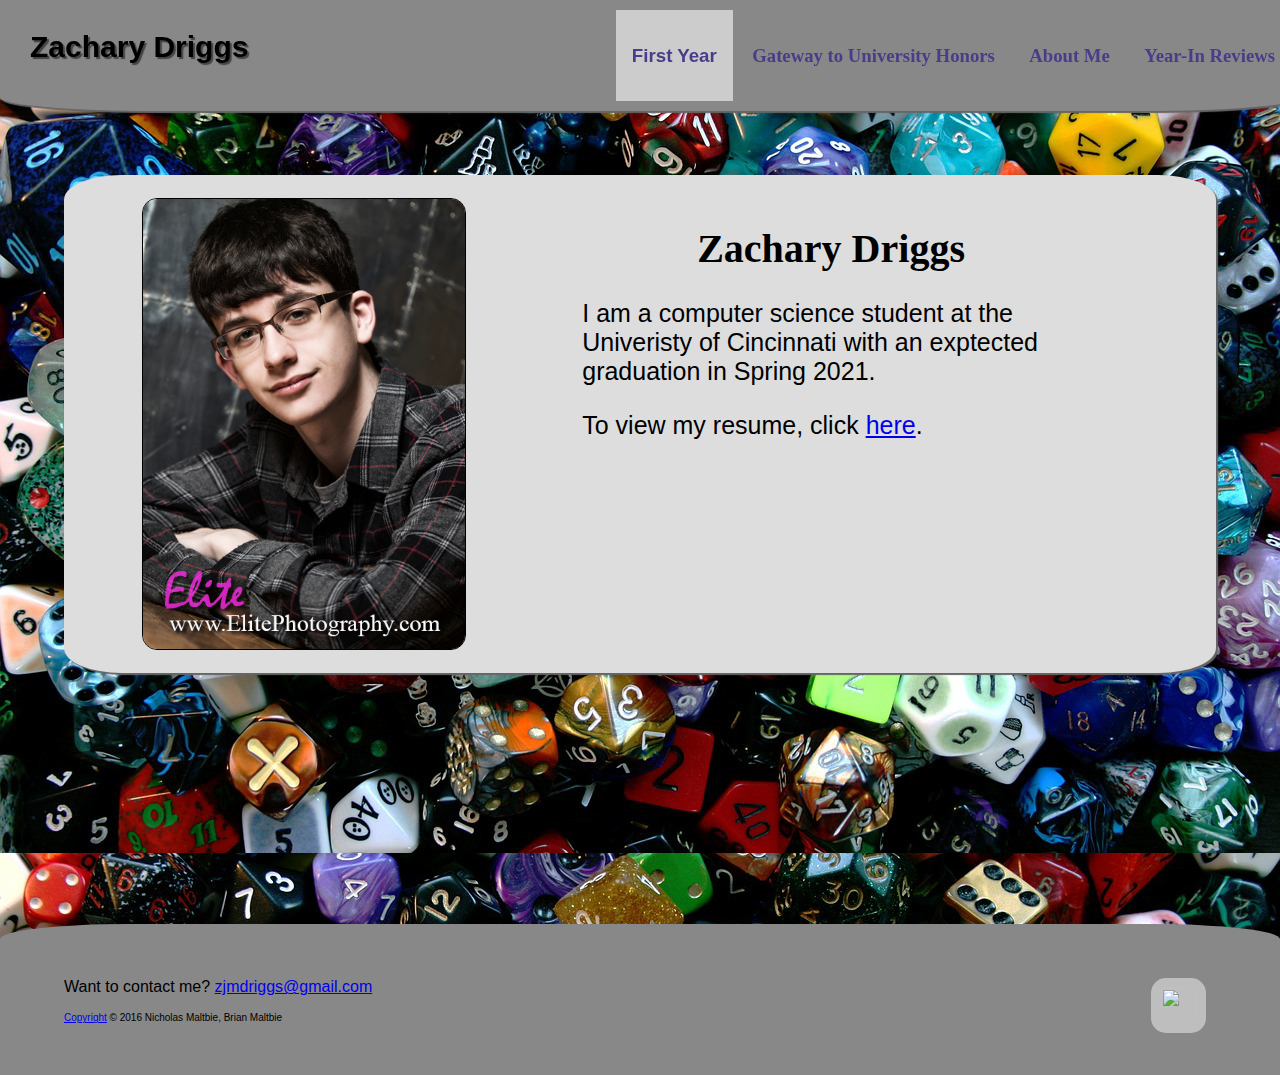
==== commit fc8061c2: "FIXED THINGS" ====
--- a/index.html
+++ b/index.html
@@ -1,53 +1,17 @@
 <head>
-<<<<<<< HEAD
-<<<<<<< HEAD
-<<<<<<< HEAD
   <title>Zachary Driggs</title>
-=======
-  <title>Brian Maltbie</title>
->>>>>>> 4a427e4ceed06e1361013d347c0191ff7cdc630c
-=======
-  <title>Nicholas Maltbie</title>
->>>>>>> parent of 7c2dfc0... Removed Herobrine
-=======
-  <title>Nicholas Maltbie</title>
->>>>>>> parent of 7c2dfc0... Removed Herobrine
   <link rel='stylesheet' href='css/stylesheet.css' /></link>
   <script src="js/padding.js"></script>
   <script src="js/dropdown.js"></script>
   <link rel="icon" href="img/icons/turtleIcon.png">
 </head>
-<<<<<<< HEAD
-<<<<<<< HEAD
-<<<<<<< HEAD
 <body background="dice1.jpg" onload="alightPaddingForNav()"
-=======
-<body background="img/lol/lol.jpg" onload="alightPaddingForNav()"
->>>>>>> 4a427e4ceed06e1361013d347c0191ff7cdc630c
-=======
-<body background="img/code/ClientBlur.jpg" onload="alightPaddingForNav()"
->>>>>>> parent of 7c2dfc0... Removed Herobrine
-=======
-<body background="img/code/ClientBlur.jpg" onload="alightPaddingForNav()"
->>>>>>> parent of 7c2dfc0... Removed Herobrine
 onresize="alightPaddingForNav()">
   <div id="wrapper">
     <navbar id="nav">
       <div id="home">
         <a href="index.html" id="home">
-<<<<<<< HEAD
-<<<<<<< HEAD
-<<<<<<< HEAD
           <h1>Zachary Driggs</h1>
-=======
-          <h1>Brian Maltbie</h1>
->>>>>>> 4a427e4ceed06e1361013d347c0191ff7cdc630c
-=======
-          <h1>Nicholas Maltbie</h1>
->>>>>>> parent of 7c2dfc0... Removed Herobrine
-=======
-          <h1>Nicholas Maltbie</h1>
->>>>>>> parent of 7c2dfc0... Removed Herobrine
         </a>
       </div>
 
@@ -70,88 +34,33 @@
              <h3>About Me</h3>
           </a>
         </div>
-<<<<<<< HEAD
-<<<<<<< HEAD
-<<<<<<< HEAD
-=======
 
         <div class="link">
           <a href="projects.html">
              <h3>Year-In Reviews</h3>
           </a>
         </div>
->>>>>>> 4a427e4ceed06e1361013d347c0191ff7cdc630c
-=======
-=======
->>>>>>> parent of 7c2dfc0... Removed Herobrine
-        <div class="link">
-          <a href="projects.html">
-             <h3>Projects</h3>
-          </a>
-        </div>
-<<<<<<< HEAD
->>>>>>> parent of 7c2dfc0... Removed Herobrine
-=======
->>>>>>> parent of 7c2dfc0... Removed Herobrine
       </div>
     </navbar>
 
     <div id="content-holder">
       <div class = "content" id="picture-holder">
-<<<<<<< HEAD
-<<<<<<< HEAD
-<<<<<<< HEAD
         <img id="picture" class="roundrect" border="1px" src='Me.jpg' height="50%"/>
-=======
-        <img id="picture" class="roundrect" border="1px" src='img/IMG_1776.JPG' height="50%"/>
->>>>>>> parent of 7c2dfc0... Removed Herobrine
-=======
-        <img id="picture" class="roundrect" border="1px" src='img/IMG_1776.JPG' height="50%"/>
->>>>>>> parent of 7c2dfc0... Removed Herobrine
         <div id="about">
-          <h1 align="center">Nicholas Maltbie</h1>
+          <h1 align="center">Zachary Driggs</h1>
           <p> I am a computer science student at the Univeristy of
             Cincinnati with an exptected graduation in Spring 2021.</p>
           <p> To view my resume, click <a href="https://drive.google.com/file/d/0B0gCZqueOMVIaFNQQXA4c0lDUjQ/view?usp=sharing">here</a>. </p>
-=======
-        <img id="picture" class="roundrect" border="1px" src='img/Brian.JPG' height="50%"/>
-        <div id="about">
-          <h1 align="center">Brian Maltbie</h1>
-          <p> I am an Architecture student at the Univeristy of
-            Cincinnati with an expected graduation in Spring 2020.</p>
-          <p> To view my Gateway to University Honors page, click <a href="Gateway.html">here</a>. </p>
->>>>>>> 4a427e4ceed06e1361013d347c0191ff7cdc630c
-          <P> For more about me, click <a href="aboutme.html">about me</a>. </p>
-          <p> For my Year-In Reviews, click <a href="projects.html">here</a>. </p>
-        </div>
       </div>
     </div>
 
     <div id="footer">
       <div style="display:inline-block;width=30%;float=left">
-<<<<<<< HEAD
-<<<<<<< HEAD
-<<<<<<< HEAD
         <p>Want to contact me? <a href="mailto:zjmdriggs@gmail.com">
           zjmdriggs@gmail.com</a></p>
-=======
-        <p>To contact me, my email is <a href="mailto:brimaltbie@gmail.com">brimaltbie@gmail.com</a></p>
->>>>>>> 4a427e4ceed06e1361013d347c0191ff7cdc630c
-=======
-        <p>Want to see the <a href="https://github.com/nicholas-maltbie/nicholas-maltbie.github.io/blob/master/index.html">
-          source code </a> of this page on github?</p>
->>>>>>> parent of 7c2dfc0... Removed Herobrine
-=======
-        <p>Want to see the <a href="https://github.com/nicholas-maltbie/nicholas-maltbie.github.io/blob/master/index.html">
-          source code </a> of this page on github?</p>
->>>>>>> parent of 7c2dfc0... Removed Herobrine
 
         <p><font size="1"><a href="LICENSE.txt">Copyright</a> © 2016 Nicholas Maltbie, Brian Maltbie</font></p>
       </div>
-<<<<<<< HEAD
-<<<<<<< HEAD
-<<<<<<< HEAD
-=======
 
       <ul style="display:inline-block;" id="info">
         <li>
@@ -160,36 +69,6 @@
           </span>
         </li>
       </ul>
->>>>>>> 4a427e4ceed06e1361013d347c0191ff7cdc630c
-=======
-=======
->>>>>>> parent of 7c2dfc0... Removed Herobrine
-
-      <ul style="display:inline-block;" id="info">
-        <li>
-          <span title="My github profile">
-            <a href="https://github.com/nicholas-maltbie"><img src="img/icons/github-icon.png"/ height=35px></a>
-          </span>
-        </li>
-        <li>
-          <span title="My twitter profile">
-            <a href="https://twitter.com/flyguy23ndm"><img src="img/icons/twitter-icon.png"/ height=35px></a>
-          </span>
-        </li>
-        <li>
-          <span title="My facebook profile">
-            <a href="https://www.facebook.com/nicholas.maltbie"><img src="img/icons/fb-icon.png"/ height=35px></a>
-          </span>
-        </li>
-        <li>
-          <span title="nick.dmalt@gmail.com">
-            <a href="mailto:nick.dmalt@gmail.com"><img src="img/icons/gmail-icon.png"/ height=35px></a>
-          </span>
-      </ul>
-<<<<<<< HEAD
->>>>>>> parent of 7c2dfc0... Removed Herobrine
-=======
->>>>>>> parent of 7c2dfc0... Removed Herobrine
     </div>
   </div>
 </body>
--- a/css/stylesheet.css
+++ b/css/stylesheet.css
@@ -105,7 +105,7 @@
 
 .content {
   border-radius: 5%;
-  background-color: rgba(200, 200, 200, 0.85);;
+  background-color: #DDD;
   box-shadow: 2px 2px 1px #666;
   text-decoration: none;
   margin-bottom: 5%;
